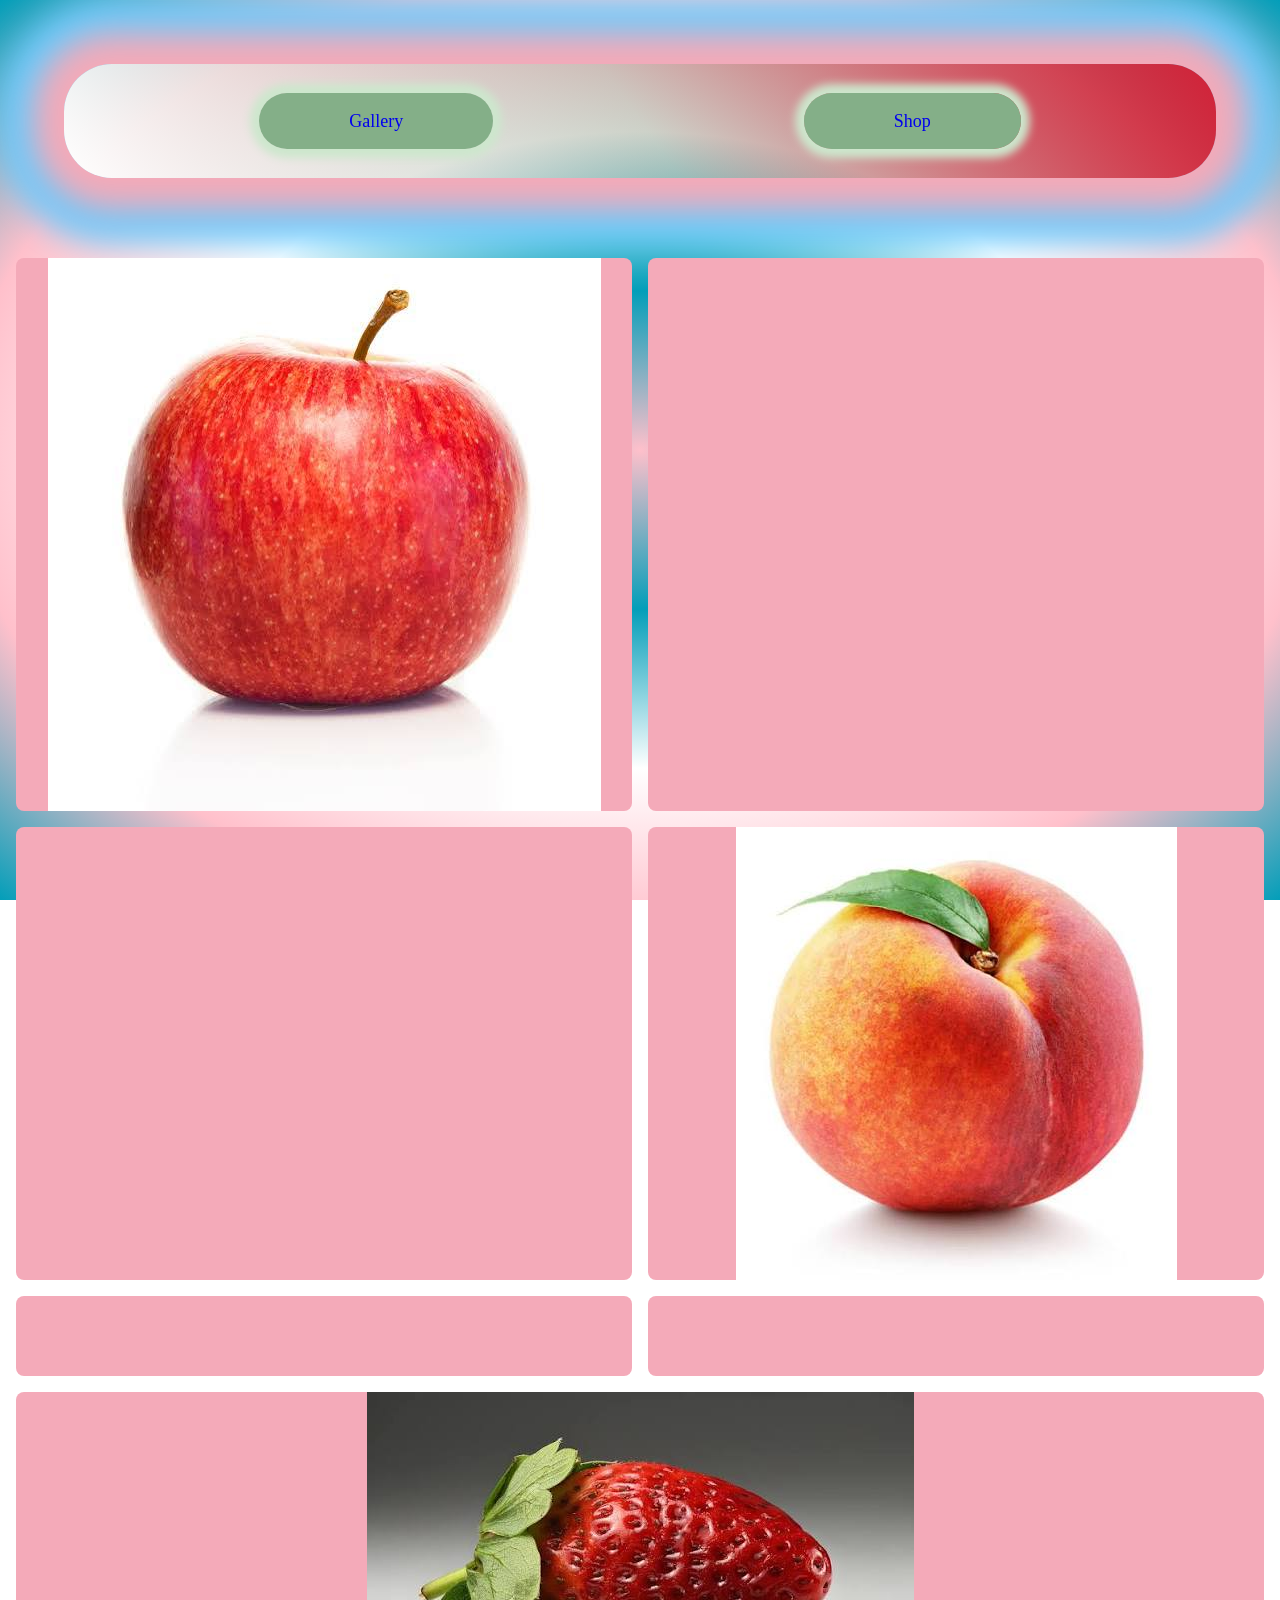
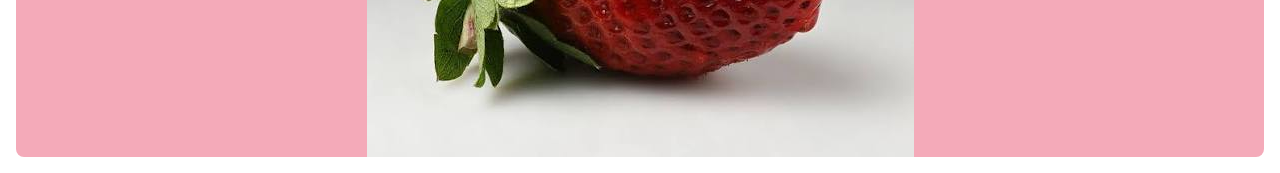
==== gallery.html @ fffb40b4 "added base" ====
<!doctype html>
<html lang="en">
  <head>
    <meta charset="UTF-8" />
    <meta name="viewport" content="width=device-width, initial-scale=1.0" />
    <title>Document</title>
    <link rel="stylesheet" href="src/reset.css" />
    <link rel="stylesheet" href="src/main.css" />
    <base href="./" />
  </head>
  <body lang="fa-IR">
    <header>
      <nav class="navbar">
        <menu class="navbar-menu">
          <li>
            <a href="/gallery.html" class="navbar-link"> Gallery </a>
          </li>
          <li>
            <a href="/shop.html" class="navbar-link"> Shop </a>
          </li>
        </menu>
      </nav>
    </header>
    <main>
      <div class="image-container">
        <div class="b1 box"><img src="/public/apple.jpg" alt="" /></div>
        <div class="b2 box"><img src="" alt="" /></div>
        <div class="b3 box"><img src="" alt="" /></div>
        <div class="b4 box"><img src="/public/peach.jpg" alt="" /></div>
        <div class="b5 box"><img src="" alt="" /></div>
        <div class="b6 box"><img src="" alt="" /></div>
        <div class="b7 box"><img src="/public/strawberry.jpg" alt="" /></div>
      </div>
    </main>
    <footer></footer>
  </body>
</html>
---- src/main.css ----
html {
}

body {
  background: radial-gradient(
    pink,
    rgb(3, 158, 185),
    white,
    pink,
    rgb(3, 158, 185)
  );
  background-repeat: no-repeat;
  background-attachment: fixed;
}

.navbar {
  display: block;
  box-sizing: border-box;
  width: 100;
  box-shadow:
    0 0 2em 2em #f4aab9,
    0 0 2em 4em #66ccff;
  margin: 4em;
  padding: 1em;
  background: linear-gradient(
    55deg,
    hsl(24, 52%, 100%),
    #4534,
    rgb(211, 33, 55)
  );
  border-radius: 3em;
}

.navbar-menu {
  display: flex;
  flex-wrap: nowrap;
  flex-direction: row;
  gap: 1em;
  justify-content: space-around;
  align-items: center;
}

.navbar-menu {
  list-style-type: none;
  padding: 2em;
}
.navbar-link {
  background-color: rgb(132, 175, 136);
  border-radius: 2em;
  box-shadow: 0 0 0.5em 0.5em rgb(205, 231, 205);
  font-size: large;
  padding: 1em 5em;
  text-decoration: none;
}

.navbar-link:hover {
  box-shadow: 0 0 0.5em 0.5em rgb(20, 167, 20);
}

h1 {
  text-align: center;
  font-size: 6em;
}
.image {
  display: inline-block;
}

.paragraph {
  display: inline;
}

.imgp {
  display: flex;
  flex-wrap: nowrap;
  flex-direction: row;
  justify-content: space-between;
}

.image-container {
  display: grid;
  grid-template-columns: 1fr 1fr;
  gap: 1em;
  padding: 1em;
}

.box {
  min-height: 5em;
  min-width: 5em;
  background-color: #f4aab9;
  overflow: hidden;
  border-radius: 8px;
  display: flex;
  justify-content: center;
  align-items: center;
}

.b7 {
  grid-column: span 2;
}

.image-container img {
  width: auto;
  height: auto;
  padding: auto;
  object-fit: contain;
}
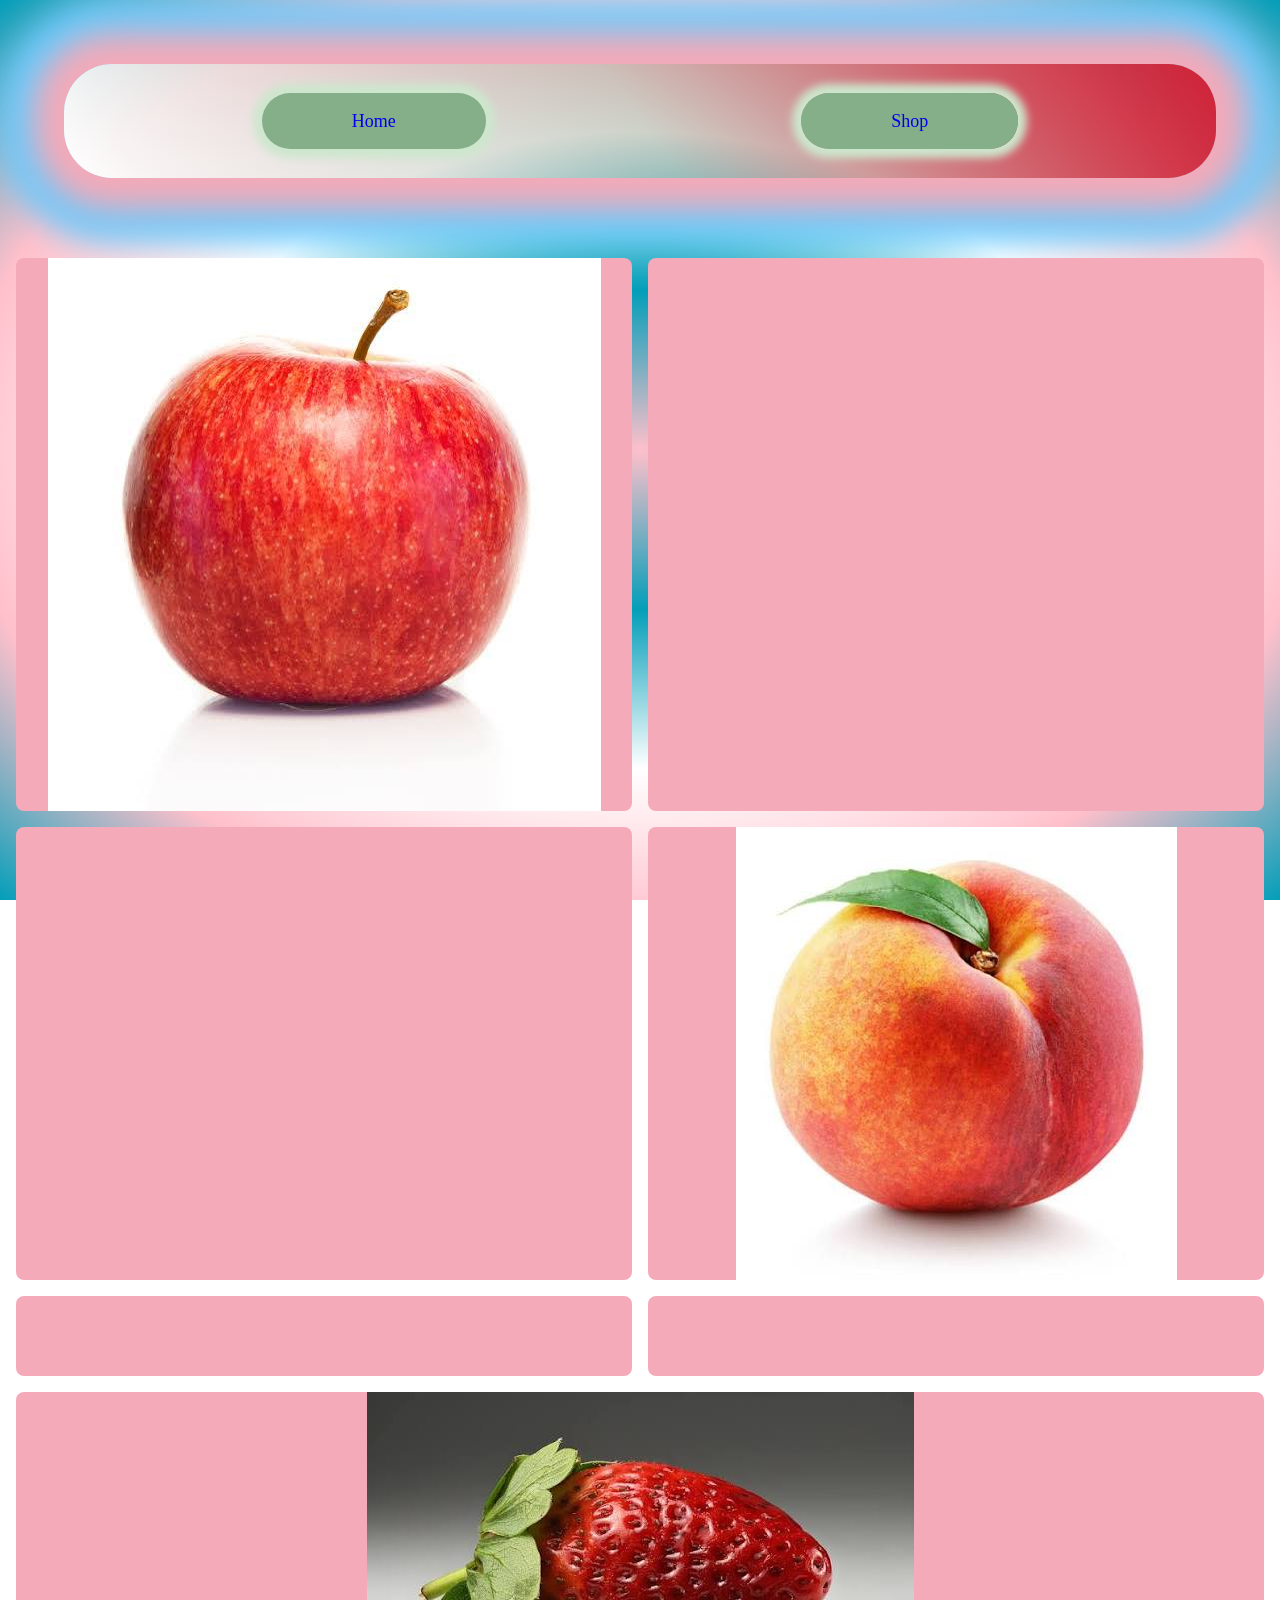
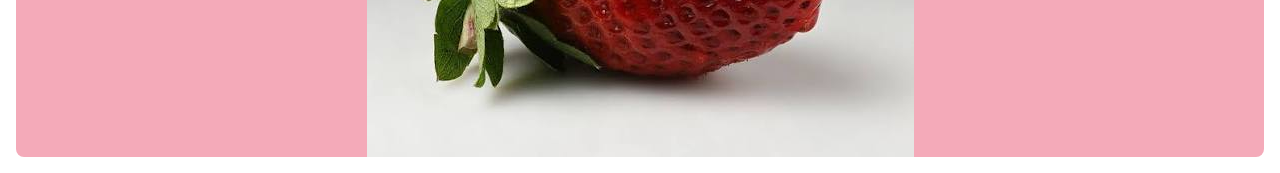
==== commit b6e14e91: "fixes on routin" ====
--- a/gallery.html
+++ b/gallery.html
@@ -13,10 +13,10 @@
       <nav class="navbar">
         <menu class="navbar-menu">
           <li>
-            <a href="/gallery.html" class="navbar-link"> Gallery </a>
+            <a href="pages/index.html" class="navbar-link"> Home </a>
           </li>
           <li>
-            <a href="/shop.html" class="navbar-link"> Shop </a>
+            <a href="pages/shop.html" class="navbar-link"> Shop </a>
           </li>
         </menu>
       </nav>
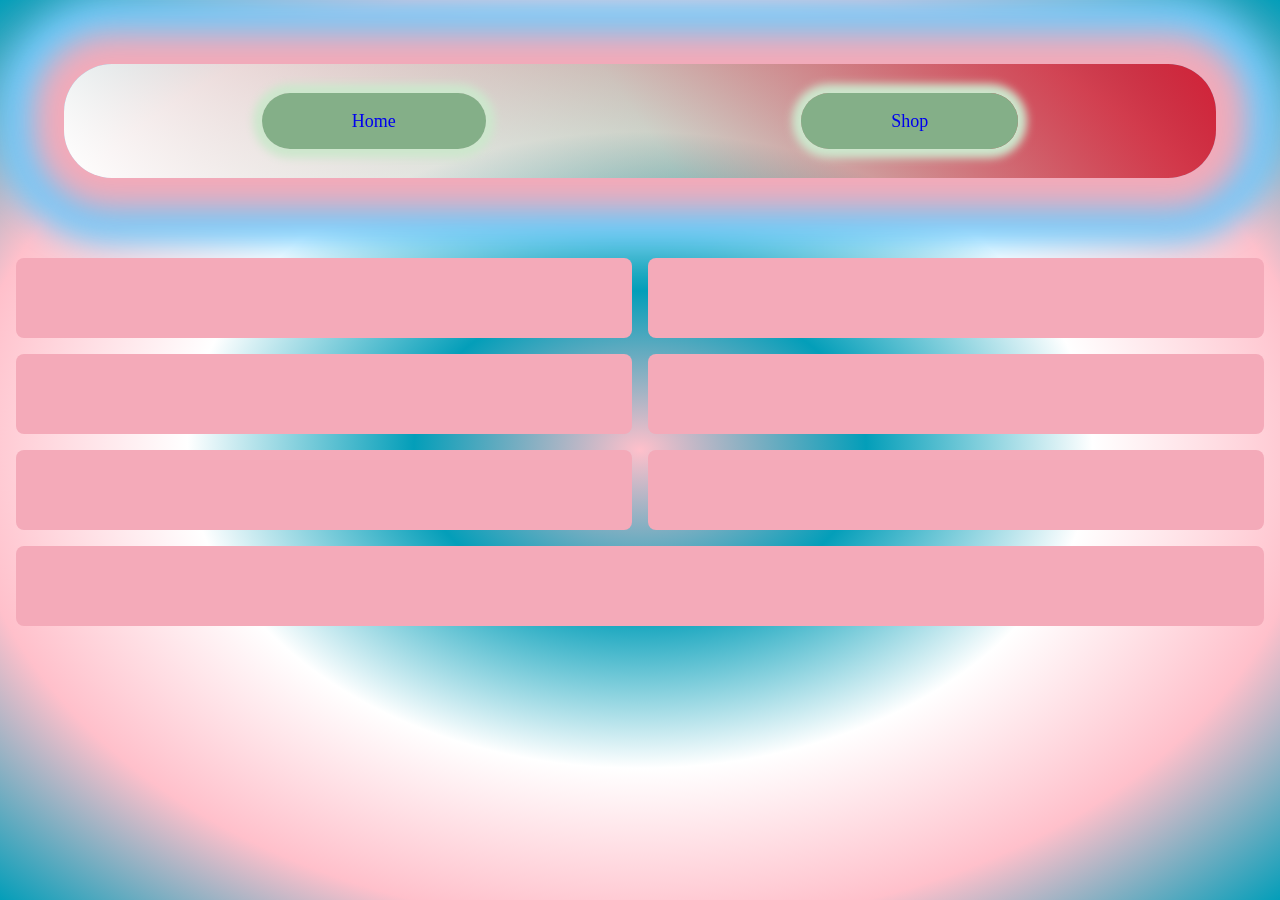
==== commit 3495ad5f: "fixes on routin" ====
--- a/gallery.html
+++ b/gallery.html
@@ -4,32 +4,32 @@
     <meta charset="UTF-8" />
     <meta name="viewport" content="width=device-width, initial-scale=1.0" />
     <title>Document</title>
-    <link rel="stylesheet" href="src/reset.css" />
-    <link rel="stylesheet" href="src/main.css" />
-    <base href="./" />
+    <link rel="stylesheet" href="./src/reset.css" />
+    <link rel="stylesheet" href="./src/main.css" />
+    <base href="/mft-task-1/" />
   </head>
   <body lang="fa-IR">
     <header>
       <nav class="navbar">
         <menu class="navbar-menu">
           <li>
-            <a href="pages/index.html" class="navbar-link"> Home </a>
+            <a href="./index.html" class="navbar-link"> Home </a>
           </li>
           <li>
-            <a href="pages/shop.html" class="navbar-link"> Shop </a>
+            <a href="./shop.html" class="navbar-link"> Shop </a>
           </li>
         </menu>
       </nav>
     </header>
     <main>
       <div class="image-container">
-        <div class="b1 box"><img src="/public/apple.jpg" alt="" /></div>
+        <div class="b1 box"><img src="./public/apple.jpg" alt="" /></div>
         <div class="b2 box"><img src="" alt="" /></div>
         <div class="b3 box"><img src="" alt="" /></div>
-        <div class="b4 box"><img src="/public/peach.jpg" alt="" /></div>
+        <div class="b4 box"><img src="./public/peach.jpg" alt="" /></div>
         <div class="b5 box"><img src="" alt="" /></div>
         <div class="b6 box"><img src="" alt="" /></div>
-        <div class="b7 box"><img src="/public/strawberry.jpg" alt="" /></div>
+        <div class="b7 box"><img src="./public/strawberry.jpg" alt="" /></div>
       </div>
     </main>
     <footer></footer>
